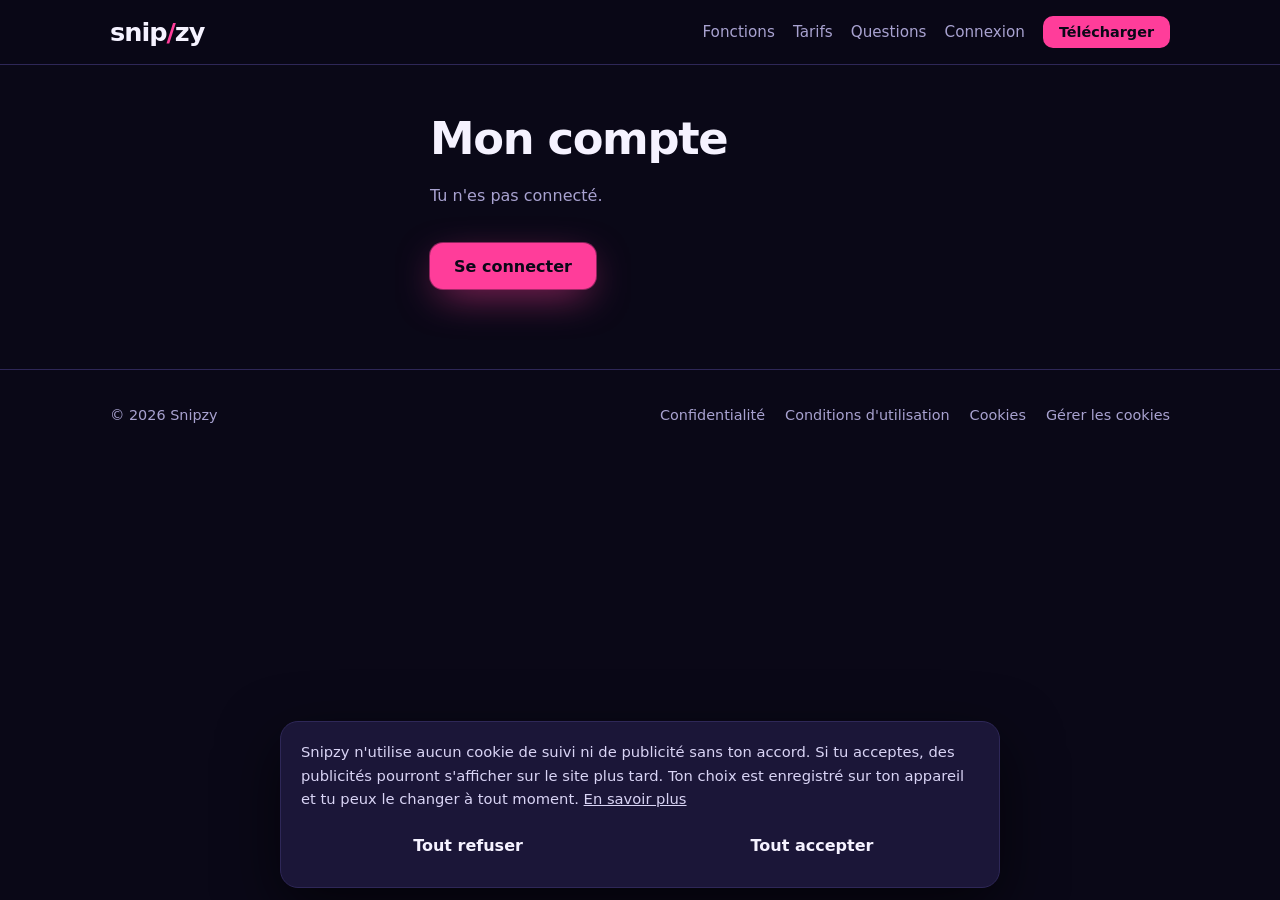
==== compte.html @ a0022389 "Add files via upload" ====
<!doctype html>
<html lang="fr"><head><meta charset="utf-8">
<meta name="viewport" content="width=device-width,initial-scale=1">
<title>Mon compte - Snipzy</title>
<meta name="description" content="Ton compte Snipzy.">
<meta name="theme-color" content="#0a0817">
<link rel="icon" href="data:image/svg+xml,%3Csvg xmlns='http://www.w3.org/2000/svg' viewBox='0 0 64 64'%3E%3Crect width='64' height='64' rx='16' fill='%230a0817'/%3E%3Cpath d='M38 12 24 52' stroke='%23ff3d9a' stroke-width='8' stroke-linecap='round'/%3E%3C/svg%3E">
<link rel="stylesheet" href="style.css">
</head>
<body>
<a class="skip" href="#main">Aller au contenu</a>
<header class="nav"><div class="wrap">
  <a class="logo" href="index.html" aria-label="Snipzy, accueil">snip<i>/</i>zy</a>
  <div class="links">
    <a class="l" href="index.html#fonctions">Fonctions</a>
    <a class="l" href="index.html#tarifs">Tarifs</a>
    <a class="l" href="index.html#faq">Questions</a>
    <a class="l keep" id="navAcc" href="connexion.html">Connexion</a>
    <a class="btn small" href="telecharger.html">Télécharger</a>
  </div>
</div></header>
<main id="main">
<div class="auth">
<h1>Mon compte</h1>
<div id="wait" class="msg">Chargement…</div>

<div id="boxOut" hidden>
  <p class="sect-lead">Tu n'es pas connecté.</p>
  <a class="btn" href="connexion.html">Se connecter</a>
</div>

<div id="boxIn" hidden>
  <div class="card"><table class="kv">
    <tr><th>Email</th><td id="cMail"></td></tr>
    <tr><th>Formule</th><td id="cPlan"></td></tr>
    <tr><th>Compte créé le</th><td id="cDate"></td></tr>
  </table></div>
  <p class="fine">Les abonnements Pro et Studio ne sont pas encore ouverts.</p>

  <h2>Changer de mot de passe</h2>
  <form id="fPw" class="form" novalidate>
    <label for="npw">Nouveau mot de passe (8 caractères minimum)</label>
    <input id="npw" type="password" autocomplete="new-password" minlength="8" required>
    <button class="btn" type="submit">Enregistrer</button>
  </form>

  <div class="cta" style="margin-top:28px">
    <button class="btn ghost" type="button" id="logout">Se déconnecter</button>
  </div>

  <h2>Supprimer mon compte</h2>
  <p class="sect-lead">Ton compte et tes données sont effacés définitivement. Cette action est irréversible.</p>
  <button class="btn ghost danger" type="button" id="del">Supprimer mon compte</button>
</div>

<div id="msg" class="msg" role="status" aria-live="polite" hidden></div>
</div>
</main>
<footer><div class="wrap">
  <span>© <span id="yr">2026</span> Snipzy</span>
  <nav aria-label="Pages légales">
    <a href="confidentialite.html">Confidentialité</a>
    <a href="conditions.html">Conditions d'utilisation</a>
    <a href="cookies.html">Cookies</a>
    <button type="button" class="lnk" id="cookie-reopen">Gérer les cookies</button>
  </nav>
</div></footer>

<div id="cookie" role="dialog" aria-label="Choix des cookies" hidden>
  <p>Snipzy n'utilise aucun cookie de suivi ni de publicité sans ton accord. Si tu acceptes, des publicités pourront s'afficher sur le site plus tard. Ton choix est enregistré sur ton appareil et tu peux le changer à tout moment. <a href="cookies.html">En savoir plus</a></p>
  <div class="row">
    <button type="button" class="btn ghost" id="cookie-refuse">Tout refuser</button>
    <button type="button" class="btn ghost" id="cookie-accept">Tout accepter</button>
  </div>
</div>
<script src="config.js"></script>
<script src="auth.js"></script>
<script src="compte.js"></script>
<script src="site.js"></script>
</body></html>
---- style.css ----
:root{
  --ink:#0a0817; --panel:#141029; --panel2:#1b1638; --line:#2e2757; --text:#f5f2ff; --mute:#a8a2d0;
  --pink:#ff3d9a; --cyan:#2de2e6; --yellow:#ffe14d; --green:#4dff88;
  --font:"Segoe UI",system-ui,-apple-system,Roboto,Arial,sans-serif;
}
*{box-sizing:border-box}
html{scroll-behavior:smooth}
body{margin:0;background:var(--ink);color:var(--text);font-family:var(--font);font-size:16px;line-height:1.6}
a{color:inherit}
:focus-visible{outline:3px solid var(--cyan);outline-offset:3px;border-radius:6px}
.wrap{max-width:1100px;margin:0 auto;padding:0 20px}
.skip{position:absolute;left:-999px;top:8px;background:var(--cyan);color:var(--ink);padding:.5rem 1rem;border-radius:8px;z-index:100}
.skip:focus{left:8px}

.nav{position:sticky;top:0;z-index:20;background:rgba(10,8,23,.86);backdrop-filter:blur(12px);border-bottom:1px solid var(--line)}
.nav .wrap{display:flex;align-items:center;justify-content:space-between;gap:12px;min-height:64px}
.logo{font-weight:800;font-size:1.6rem;letter-spacing:-.04em;text-decoration:none}
.logo i{font-style:normal;color:var(--pink)}
.links{display:flex;align-items:center;gap:18px}
.links a.l{color:var(--mute);text-decoration:none;font-size:.95rem}
.links a.l:hover{color:var(--text)}

.btn{display:inline-flex;align-items:center;justify-content:center;border:0;border-radius:13px;padding:.85rem 1.5rem;font:700 1rem var(--font);color:var(--ink);background:var(--pink);cursor:pointer;text-decoration:none;box-shadow:0 0 0 1px rgba(255,61,154,.5),0 12px 40px -10px rgba(255,61,154,.7);transition:transform .15s,filter .15s}
.btn:hover{transform:translateY(-2px);filter:brightness(1.08)}
.btn.small{padding:.5rem 1rem;font-size:.9rem;border-radius:10px;box-shadow:none}
.btn.ghost{background:transparent;color:var(--text);box-shadow:inset 0 0 0 1px var(--line)}
.btn.ghost:hover{box-shadow:inset 0 0 0 1px var(--cyan);color:var(--cyan)}
.btn[aria-disabled="true"]{opacity:.55;cursor:not-allowed;transform:none;filter:none}

h1,h2,h3{line-height:1.08;letter-spacing:-.03em;margin:0}
h1{font-weight:800;font-size:clamp(2.4rem,6vw,4.4rem);margin-bottom:20px}
h2{font-weight:800;font-size:clamp(1.8rem,4vw,2.6rem);margin-bottom:12px}
h3{font-weight:700;font-size:1.2rem}
.lead{font-size:1.15rem;color:var(--mute);max-width:34rem;margin:0 0 28px}
.sect-lead{color:var(--mute);max-width:38rem;margin:0 0 34px}
section{padding:68px 0;scroll-margin-top:64px}

.hero{padding:52px 0 70px}
.hero .wrap{display:grid;grid-template-columns:1.1fr .9fr;gap:50px;align-items:center}
.cta{display:flex;flex-wrap:wrap;gap:12px;align-items:center}
.fine{color:var(--mute);font-size:.88rem;margin:14px 0 0}
.points{list-style:none;padding:0;margin:30px 0 0;display:grid;gap:10px}
.points li{padding-left:28px;position:relative}
.points li::before{content:"";position:absolute;left:0;top:.75em;width:16px;height:3px;border-radius:3px;background:var(--cyan);box-shadow:0 0 10px var(--cyan)}

.stage{display:flex;justify-content:center}
.phone{position:relative;width:min(280px,70vw);aspect-ratio:9/16;border:9px solid #241d4b;border-radius:38px;overflow:hidden;background:#1a1340;box-shadow:0 40px 90px -30px rgba(122,92,255,.65),0 0 0 1px var(--line)}
.scene{position:absolute;inset:0;background:linear-gradient(#2a2064 0%,#17113c 62%,#0f0b2b 100%)}
.bld{position:absolute;bottom:0;background:#231a55;border-radius:6px 6px 0 0}
.b1{left:6%;width:30%;height:58%}
.b2{right:4%;width:34%;height:44%;background:#2a1f63}
.person{position:absolute;left:50%;bottom:24%;width:62%;height:52%;transform:translateX(-50%)}
.shoulders{position:absolute;left:0;right:0;bottom:0;height:42%;border-radius:46% 46% 8% 8%/70% 70% 8% 8%;background:#4a3a96}
.shoulders::before{content:"";position:absolute;left:37%;right:37%;top:-22%;height:34%;background:#e0ad98;border-radius:10px}
.head{position:absolute;left:50%;top:6%;width:48%;aspect-ratio:1;transform:translateX(-50%);border-radius:48%;background:#f0c3b0}
.head::before{content:"";position:absolute;left:-2%;right:-2%;top:-8%;height:46%;border-radius:50% 50% 30% 30%;background:#241a45}
.tag{position:absolute;left:12px;top:14px;font-size:.72rem;font-weight:700;color:var(--cyan);background:rgba(10,8,23,.65);padding:.3rem .6rem;border-radius:8px}
.sub{position:absolute;left:6%;right:6%;bottom:11%;font:900 1.5rem/1.1 Arial,"Helvetica Neue",sans-serif;text-transform:uppercase;text-align:center;color:#fff;-webkit-text-stroke:.16em #000;paint-order:stroke fill}
.sub span{display:inline-block;margin:0 .13em}
.sub span.on{color:var(--yellow);animation:pop .3s ease-out}
@keyframes pop{0%{transform:scale(.72)}55%{transform:scale(1.18)}100%{transform:scale(1)}}

.steps{display:grid;grid-template-columns:repeat(3,1fr);border-top:1px solid var(--line)}
.step{padding:26px 26px 6px 0}
.step+.step{padding-left:26px;border-left:1px solid var(--line)}
.step b{display:block;font:800 3.2rem/1 var(--font);color:transparent;-webkit-text-stroke:1.5px var(--pink);margin-bottom:10px}
.step p{margin:6px 0 0;color:var(--mute)}

.band{background:var(--panel);border-block:1px solid var(--line)}
.feat{display:grid;grid-template-columns:repeat(3,1fr);gap:18px}
.card{background:var(--panel2);border:1px solid var(--line);border-radius:18px;padding:22px}
.card p{margin:8px 0 0;color:var(--mute)}

.toggle{display:inline-flex;background:var(--panel);border:1px solid var(--line);border-radius:999px;padding:4px;margin-bottom:26px}
.toggle button{border:0;background:transparent;color:var(--mute);font:600 .95rem var(--font);padding:.5rem 1.1rem;border-radius:999px;cursor:pointer}
.toggle button[aria-pressed="true"]{background:var(--pink);color:var(--ink)}
.plans{display:grid;grid-template-columns:repeat(3,1fr);gap:18px;align-items:stretch}
.plan{display:flex;flex-direction:column;background:var(--panel);border:1px solid var(--line);border-radius:22px;padding:26px}
.plan.best{border-color:var(--pink);box-shadow:0 0 40px -12px rgba(255,61,154,.55)}
.plan .badge{align-self:flex-start;background:var(--pink);color:var(--ink);font-weight:700;font-size:.75rem;padding:.2rem .65rem;border-radius:999px;margin-bottom:10px}
.price{font-size:2.6rem;font-weight:800;letter-spacing:-.04em;margin:10px 0 0}
.price small{font-size:1rem;font-weight:500;color:var(--mute);letter-spacing:0}
.per{color:var(--mute);font-size:.9rem;min-height:1.4em;margin:0 0 14px}
.plan ul{list-style:none;padding:0;margin:0 0 22px;display:grid;gap:9px;flex:1}
.plan li{padding-left:24px;position:relative;font-size:.96rem}
.plan li::before{content:"";position:absolute;left:0;top:.5em;width:10px;height:6px;border-left:2px solid var(--cyan);border-bottom:2px solid var(--cyan);transform:rotate(-45deg)}
.plan li.no{color:var(--mute)}
.plan li.no::before{border:0;width:10px;height:2px;background:var(--mute);transform:none;top:.8em}

details{border-top:1px solid var(--line);padding:16px 0}
details:last-of-type{border-bottom:1px solid var(--line)}
summary{cursor:pointer;font-weight:600;font-size:1.05rem}
details p{margin:10px 0 0;color:var(--mute)}

.doc{max-width:760px;padding:50px 20px 70px;margin:0 auto}
.doc h1{font-size:clamp(2rem,5vw,3rem)}
.doc h2{font-size:1.4rem;margin:34px 0 8px}
.doc p,.doc li{color:#d9d4f5}
.doc ul{padding-left:20px}
.draft{background:rgba(255,225,77,.1);border:1px solid var(--yellow);border-radius:12px;padding:14px 16px;margin:0 0 26px;color:var(--yellow)}
mark.todo{background:rgba(255,61,154,.2);color:#ffd0e6;padding:0 .25em;border-radius:4px}
table{width:100%;border-collapse:collapse;margin:12px 0;font-size:.95rem}
th,td{border:1px solid var(--line);padding:9px 11px;text-align:left;vertical-align:top}
th{background:var(--panel)}
td,th{overflow-wrap:anywhere}
@media(max-width:600px){
  table,thead,tbody,tr,th,td{display:block}
  tr{border:1px solid var(--line);border-radius:10px;margin:0 0 10px;overflow:hidden}
  th,td{border:0;border-bottom:1px solid var(--line)}
  tr:last-child td:last-child,tr td:last-child{border-bottom:0}
}

.dl{max-width:720px;margin:0 auto;padding:60px 20px;text-align:center}
.dl .card{text-align:left;margin-top:26px}

footer{border-top:1px solid var(--line);padding:34px 0 50px;color:var(--mute);font-size:.9rem}
footer .wrap{display:flex;flex-wrap:wrap;gap:12px 24px;justify-content:space-between;align-items:center}
footer nav{display:flex;flex-wrap:wrap;gap:8px 20px}
footer a,footer button.lnk{color:var(--mute);text-decoration:none;background:none;border:0;font:inherit;cursor:pointer;padding:0}
footer a:hover,footer button.lnk:hover{color:var(--text);text-decoration:underline}

#cookie{position:fixed;left:12px;right:12px;bottom:12px;z-index:50;max-width:720px;margin:0 auto;background:var(--panel2);border:1px solid var(--line);border-radius:18px;padding:18px 20px;box-shadow:0 20px 60px rgba(0,0,0,.6)}
#cookie[hidden]{display:none}
#cookie p{margin:0 0 12px;font-size:.92rem;color:#d9d4f5}
#cookie .row{display:flex;flex-wrap:wrap;gap:10px}
#cookie .btn{flex:1 1 150px;box-shadow:none}

@media(max-width:860px){
  .hero .wrap{grid-template-columns:1fr;gap:40px}
  .steps,.feat,.plans{grid-template-columns:1fr}
  .step,.step+.step{padding:20px 0;border-left:0}
  .step+.step{border-top:1px solid var(--line)}
  section{padding:50px 0}
  .links a.l{display:none}
}
@media(prefers-reduced-motion:reduce){
  html{scroll-behavior:auto}
  *,*::before,*::after{animation:none!important;transition:none!important}
}

/* comptes */
.links a.l.keep{display:inline}
.auth{max-width:460px;margin:0 auto;padding:50px 20px 80px}
.auth h1{font-size:clamp(2rem,6vw,2.8rem)}
.auth h2{font-size:1.3rem;margin:34px 0 10px}
.form{display:grid;gap:8px}
.form label{font-weight:600;font-size:.92rem;margin-top:8px}
.form input[type=email],.form input[type=password]{width:100%;background:var(--panel);color:var(--text);border:1px solid var(--line);border-radius:12px;padding:.8rem 1rem;font:inherit}
.form input:focus{outline:3px solid var(--cyan);outline-offset:1px}
.form .btn{margin-top:14px}
.form .btn:disabled{opacity:.55;cursor:wait}
.chk{display:flex;gap:10px;align-items:flex-start;font-weight:400!important;color:var(--mute)}
.chk input{margin-top:.3em;width:18px;height:18px;accent-color:var(--pink)}
.lnk2{background:none;border:0;color:var(--cyan);font:inherit;cursor:pointer;padding:0;text-decoration:underline}
.msg{margin-top:18px;padding:12px 14px;border-radius:12px;border:1px solid var(--line);background:var(--panel)}
.msg.ok{border-color:var(--green)}
.msg.bad{border-color:var(--pink);color:#ffd0e6}
.kv{margin:0}.kv th{width:42%}
.btn.danger:hover{box-shadow:inset 0 0 0 1px var(--pink);color:var(--pink)}
@media(max-width:600px){.kv th,.kv td{border-bottom:0}.kv tr{margin:0}}
[hidden]{display:none!important}
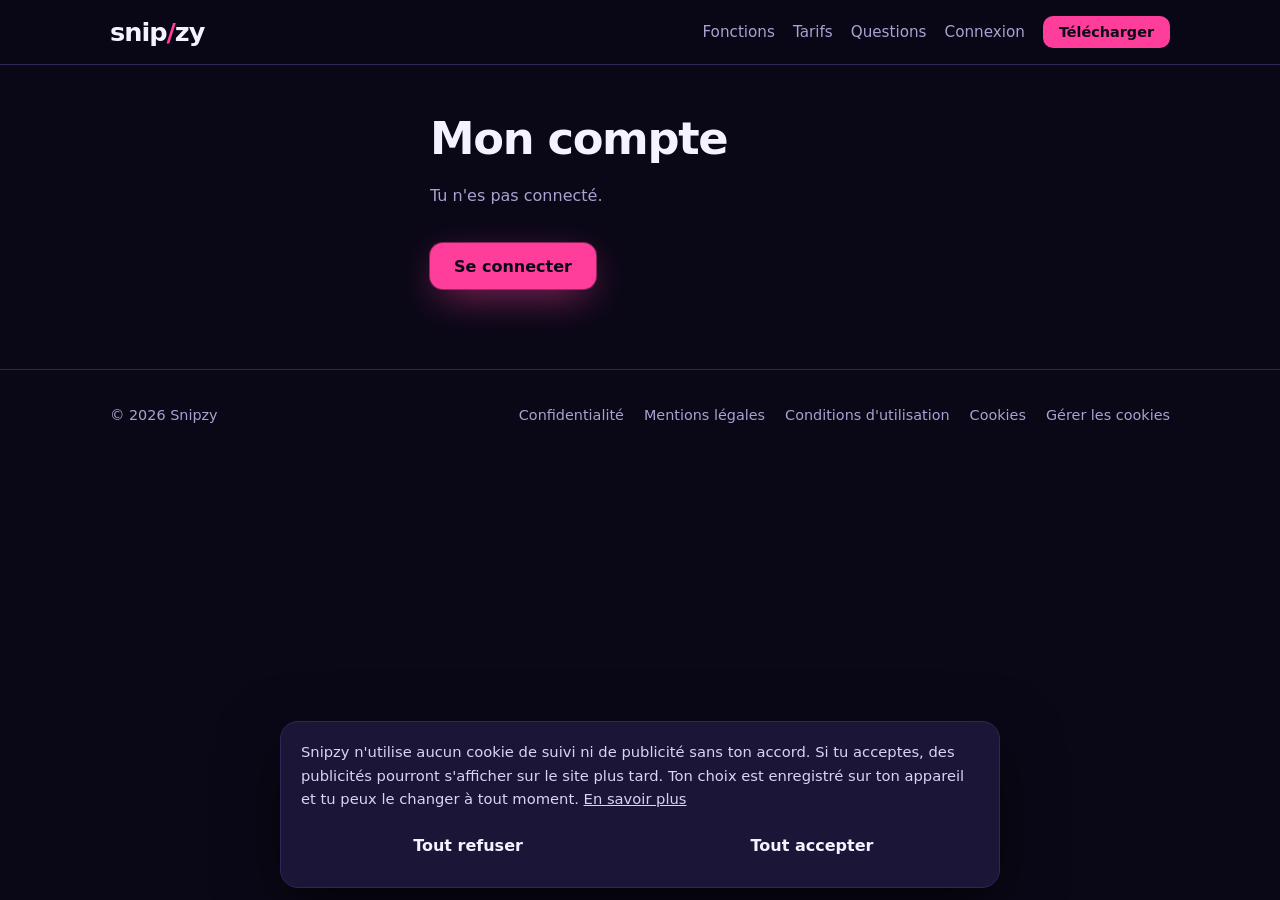
==== commit cfd056d6: "Add files via upload" ====
--- a/compte.html
+++ b/compte.html
@@ -1,5 +1,6 @@
 <!doctype html>
 <html lang="fr"><head><meta charset="utf-8">
+<meta http-equiv="Content-Security-Policy" content="default-src 'self'; script-src 'self'; style-src 'self' 'unsafe-inline'; img-src 'self' data:; media-src 'self'; font-src 'self'; connect-src 'self' https://lhloyuasymrsghwwcomt.supabase.co; object-src 'none'; base-uri 'self'; form-action 'self'">
 <meta name="viewport" content="width=device-width,initial-scale=1">
 <title>Mon compte - Snipzy</title>
 <meta name="description" content="Ton compte Snipzy.">
@@ -35,12 +36,31 @@
     <tr><th>Formule</th><td id="cPlan"></td></tr>
     <tr><th>Compte créé le</th><td id="cDate"></td></tr>
   </table></div>
-  <p class="fine">Les abonnements Pro et Studio ne sont pas encore ouverts.</p>
+  <h2>Mon abonnement</h2>
+  <div id="subOn" hidden>
+    <p class="sect-lead" id="subInfo"></p>
+    <a class="btn ghost" id="portal" href="#" hidden rel="noopener">Gérer mon abonnement</a>
+  </div>
+  <div id="subOff" hidden>
+    <div class="toggle" role="group" aria-label="Facturation">
+      <button type="button" id="bM" aria-pressed="true">Mensuel</button>
+      <button type="button" id="bY" aria-pressed="false">Annuel</button>
+    </div>
+    <div class="plans2">
+      <div class="card"><h3>Pro</h3><p class="price2" id="pPro"></p><p>Vidéos illimitées, 1080p, sans filigrane.</p><a class="btn" id="buyPro" href="#">Choisir Pro</a></div>
+      <div class="card"><h3>Studio</h3><p class="price2" id="pStudio"></p><p>Tout Pro, sans limite de durée, 3 ordinateurs.</p><a class="btn" id="buyStudio" href="#">Choisir Studio</a></div>
+    </div>
+    <div class="consent">
+      <label><input type="checkbox" id="ok1"> J'ai lu et j'accepte les <a href="conditions.html" target="_blank" rel="noopener">conditions d'utilisation</a> et la <a href="confidentialite.html" target="_blank" rel="noopener">politique de confidentialité</a>.</label>
+      <label><input type="checkbox" id="ok2"> Je demande l'accès immédiat au service et je reconnais que mon droit de rétractation de 14 jours peut être limité ou perdu une fois le service commencé (voir l'article 7 des conditions).</label>
+    </div>
+    <p class="fine" id="subNote"></p>
+  </div>
 
   <h2>Changer de mot de passe</h2>
   <form id="fPw" class="form" novalidate>
-    <label for="npw">Nouveau mot de passe (8 caractères minimum)</label>
-    <input id="npw" type="password" autocomplete="new-password" minlength="8" required>
+    <label for="npw">Nouveau mot de passe (10 caractères minimum)</label>
+    <input id="npw" type="password" autocomplete="new-password" minlength="10" required>
     <button class="btn" type="submit">Enregistrer</button>
   </form>
 
@@ -60,6 +80,7 @@
   <span>© <span id="yr">2026</span> Snipzy</span>
   <nav aria-label="Pages légales">
     <a href="confidentialite.html">Confidentialité</a>
+    <a href="mentions-legales.html">Mentions légales</a>
     <a href="conditions.html">Conditions d'utilisation</a>
     <a href="cookies.html">Cookies</a>
     <button type="button" class="lnk" id="cookie-reopen">Gérer les cookies</button>
--- a/style.css
+++ b/style.css
@@ -159,3 +159,13 @@
 .btn.danger:hover{box-shadow:inset 0 0 0 1px var(--pink);color:var(--pink)}
 @media(max-width:600px){.kv th,.kv td{border-bottom:0}.kv tr{margin:0}}
 [hidden]{display:none!important}
+
+.plans2{display:grid;grid-template-columns:1fr 1fr;gap:14px}
+.plans2 .card p{margin:6px 0}
+.price2{font-size:1.5rem;font-weight:800;color:var(--text)!important}
+.btn.off{opacity:.55;pointer-events:none}
+@media(max-width:600px){.plans2{grid-template-columns:1fr}}
+
+.consent{display:grid;gap:10px;margin:16px 0 6px}
+.consent label{display:flex;gap:10px;align-items:flex-start;color:#d9d4f5;font-size:.92rem;line-height:1.4}
+.consent input{margin-top:3px;flex:none;width:18px;height:18px}
